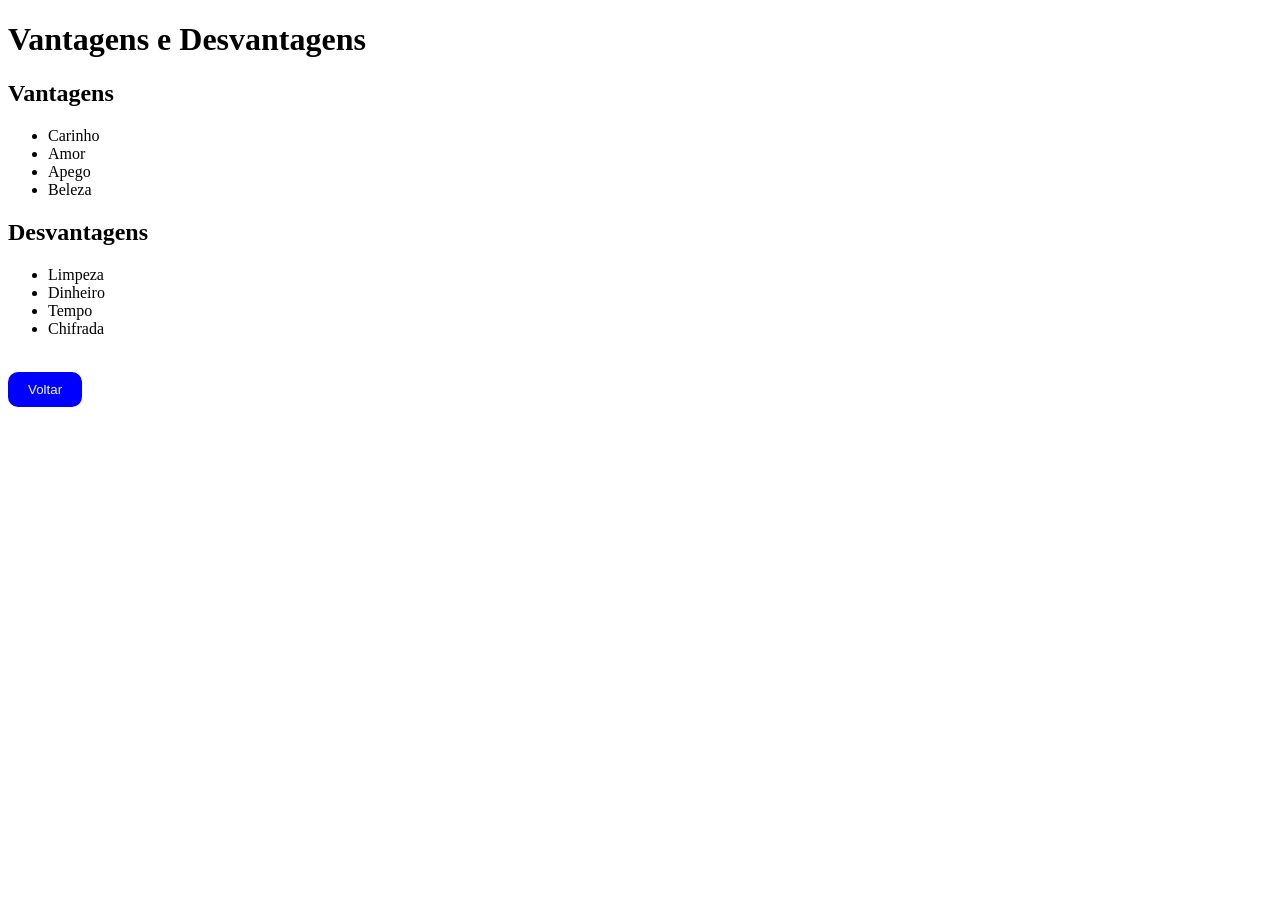
==== vantagens.html @ 1c8b176b "Refactor HTML structure and enhance CSS styles. Updated the layout of the index.html file for better" ====
<!DOCTYPE html>
<html>
  <head>
    <link rel="stylesheet" href="mystyle.css" />
    <script src="myscripts.js"></script>

    <title>Pombinha</title>
  </head>
  <body>
    <h1>Vantagens e Desvantagens</h1>

    <h2>Vantagens</h2>

    <ul>
      <li>Carinho</li>
      <li>Amor</li>
      <li>Apego</li>
      <li>Beleza</li>
    </ul>

    <h2>Desvantagens</h2>

    <ul>
      <li>Limpeza</li>
      <li>Dinheiro</li>
      <li>Tempo</li>
      <li>Chifrada</li>
    </ul>
    <br />
    <button class="btn-voltar" onclick="window.location.href='/index.html'">
      Voltar
    </button>
  </body>
</html>
---- mystyle.css ----
table,
th,
td {
  border: 1px solid black;
}
table {
  width: 300px;
}
.btn-voltar {
  background-color: blue;
  border-radius: 10px;
  color: aliceblue;
  border-style: none;
  padding: 10px 20px;
  cursor: pointer;
}
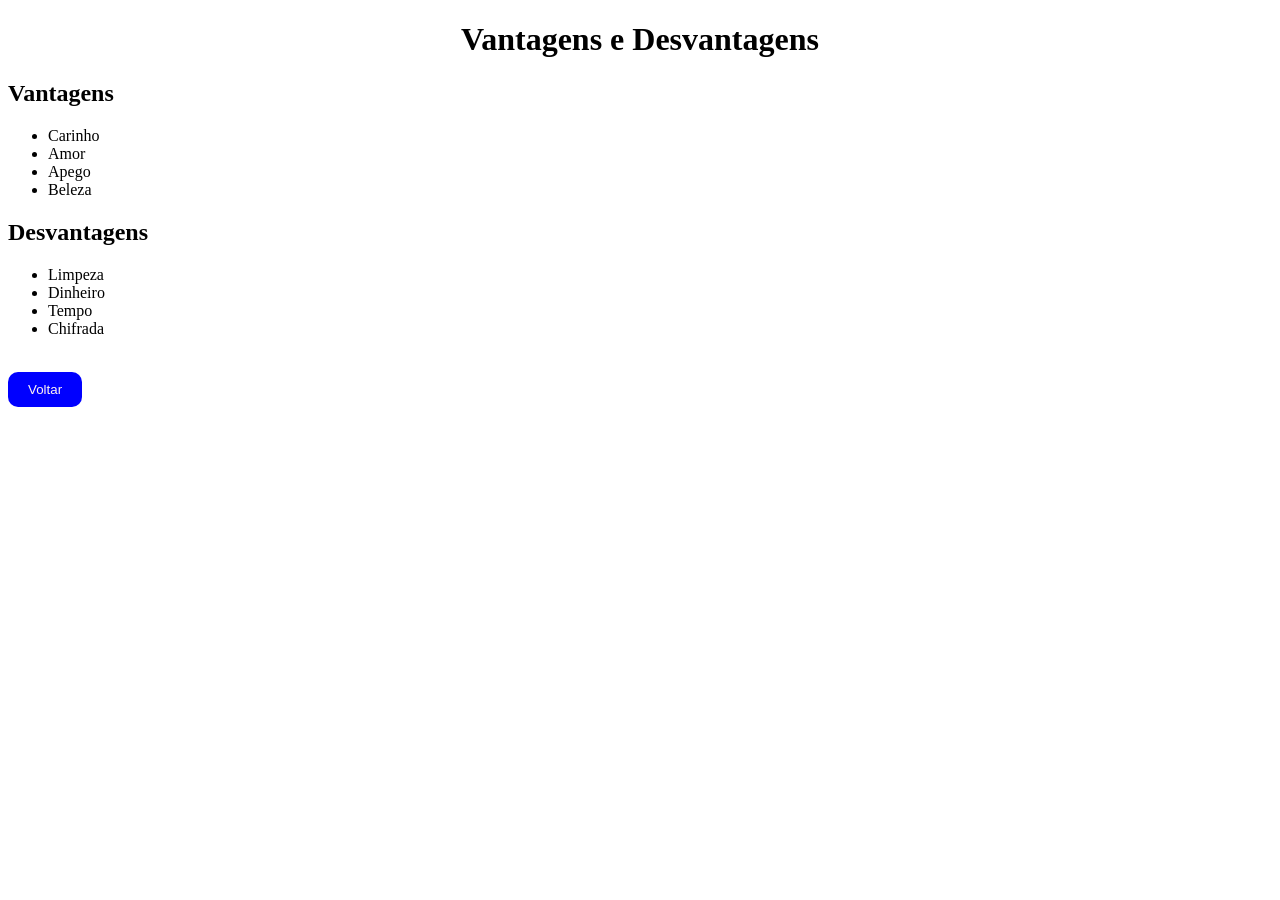
==== commit 6ad6322c: "Enhance index.html with a new header and improved content structure. Update mystyle.css for better t" ====
--- a/vantagens.html
+++ b/vantagens.html
@@ -27,7 +27,7 @@
       <li>Chifrada</li>
     </ul>
     <br />
-    <button class="btn-voltar" onclick="window.location.href='/index.html'">
+    <button class="btn-voltar" onclick="window.location.href='index.html'">
       Voltar
     </button>
   </body>
--- a/mystyle.css
+++ b/mystyle.css
@@ -9,8 +9,27 @@
 .btn-voltar {
   background-color: blue;
   border-radius: 10px;
-  color: aliceblue;
+  color: rgb(255, 244, 240);
   border-style: none;
   padding: 10px 20px;
   cursor: pointer;
 }
+
+header {
+  text-align: center;
+  color: rgb(231, 205, 255);
+}
+
+h1 {
+  text-align: center;
+}
+
+.logo {
+  height: 100px;
+  width: auto;
+}
+p {
+  text-align: justify;
+  margin-left: 80px;
+  margin-right: 80px;
+}
